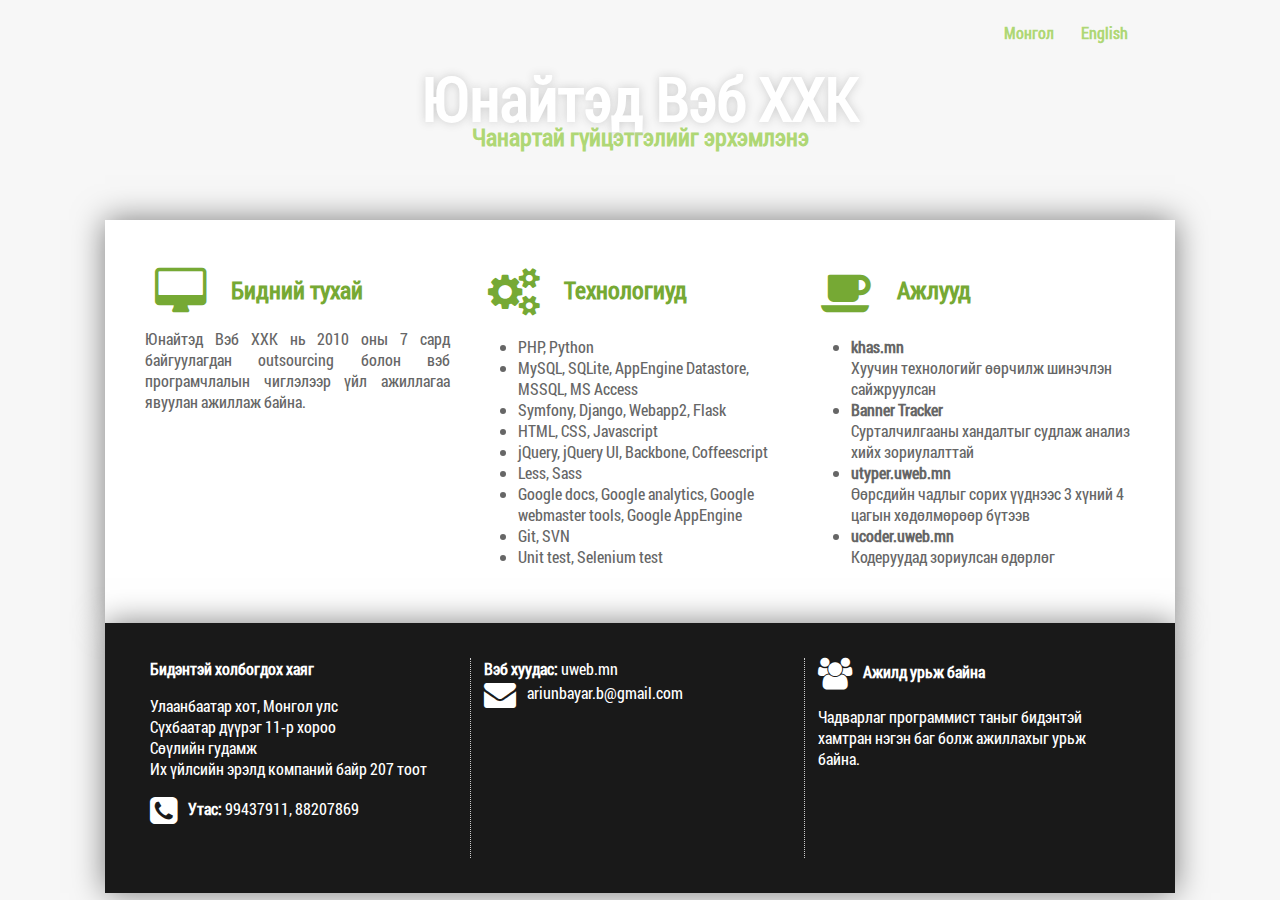
==== index.html @ c6e67add "company homepage" ====
<!DOCTYPE html>
<html>
<head>

<meta charset="UTF-8"/>
<meta name="viewport" content="width=device-width, minimum-scale=1.0, maximum-scale=1.0"/>
<link rel='stylesheet' type='text/css' href='static/css/font-awesome.min.css'/>
<link rel='stylesheet' type='text/css' href='static/css/style.css'>

<title>Юнайтэд Вэб ХХК</title>

</head>
<body>


<div class="header">
    <div class="head-wrapper">
        <div class="langs">
            <a href=''> Монгол </a>
            <a href=''> English </a>
        </div>

        <div class="logo" style="position:relative;">
            <a href="" class="home-page" style="text-shadow: 0 0 10px #ccc;">Юнайтэд Вэб ХХК</a>
        </div>

        <div class="slogan">
            Чанартай гүйцэтгэлийг эрхэмлэнэ
        </div>
    </div>
</div>

<!-- You're welcome: http://fontawesome.io/3.2.1/icons/ -->
<div class="body">
    <div class="body-wrapper">
        <div class="column">
            <div class="column-title">
                <a href="#" class="column-head">
                    <i class="icon-desktop icon-2x"></i>
                    Бидний тухай
                </a>
            </div>
            <p style="text-align:justify; padding-right: 15px; margin-top: 8px;">
                Юнайтэд Вэб ХХК нь 2010 оны 7 сард байгуулагдан outsourcing болон вэб програмчлалын чиглэлээр үйл ажиллагаа явуулан ажиллаж байна.
            </p>
        </div>

        <div class="column">
            <div class="column-title">
                <a href="#" class="column-head">
                    <i class="icon-cogs icon-2x"></i>
                    Технологиуд
                </a>
            </div>
            <ul>
                <li>PHP, Python</li>
                <li> MySQL, SQLite, AppEngine Datastore, MSSQL, MS Access </li>
                <li> Symfony, Django, Webapp2, Flask </li>
                <li> HTML, CSS, Javascript </li>
                <li> jQuery, jQuery UI, Backbone, Coffeescript </li>
                <li> Less, Sass </li>
                <li> Google docs, Google analytics, Google webmaster tools, Google AppEngine </li>
                <li> Git, SVN </li>
                <li> Unit test, Selenium test </li>
            </ul>
        </div>

        <div class="column">
            <div class="column-title">
                <a href="#" class="column-head">
                    <i class="icon-coffee icon-2x"></i>
                    Ажлууд
                </a>
            </div>
            <ul>
                <li><b>khas.mn</b><br/> Хуучин технологийг өөрчилж шинэчлэн сайжруулсан </li>
                <li><b>Banner Tracker</b><br/>Сурталчилгааны хандалтыг судлаж анализ хийх зориулалттай</li>
                <li><b>utyper.uweb.mn</b></b><br/>Өөрсдийн чадлыг сорих үүднээс 3 хүний 4 цагын хөдөлмөрөөр бүтээв</li>
                <li><b>ucoder.uweb.mn</b></b><br/>Кодеруудад зориулсан өдөрлөг</li>
            </ul>
        </div>
    </div>
</div>


<div class="footer">
    <div class="foot-wrapper">
        <div class="column">
            <b>Бидэнтэй холбогдох хаяг</b>
            <p>
                Улаанбаатар хот, Монгол улс<br/>
                Cүхбаатар дүүрэг 11-р хороо<br/>
                Сөүлийн гудамж<br/>
                Их үйлсийн эрэлд компаний байр 207 тоот
            </p>
            <p>
                <i class="icon-phone-sign icon-2x"></i>
                <b>Утас:</b> 99437911, 88207869
            </p>
        </div>
        <div class="column" >
            <b>Вэб хуудас:</b>
            <a href='http://uweb.mn/'> uweb.mn </a><br/>
            <i class="icon-envelope-alt icon-2x"></i>
            <a href="mailto:ariunbayar.b@gmail.com">ariunbayar.b@gmail.com</a>
        </div>
        <div class="column">
            <i class="icon-group icon-2x"></i>
            <b>Ажилд урьж байна</b>
            <p>
                Чадварлаг программист таныг бидэнтэй хамтран нэгэн баг болж ажиллахыг урьж байна.
            </p>
        </div>
     </div>
 </div>


</body>
</html>
---- static/css/style.css ----
@font-face {
  font-family: 'Roboto Condensed';
  font-style: normal;
  font-weight: 400;
  src: local('Roboto Condensed Regular'), local('RobotoCondensed-Regular'), url(roboto-condensed.woff) format('woff');
}
body{
    font-family: 'Roboto Condensed', sans-serif;
    color: #666;
    margin: 0px;
    background: #f7f7f7;
}
.body a{
    color: #666;
    text-decoration: none;
}
.body a:hover{
    color: #666;
    text-decoration: underline;
}
.body a:visited{color: #666;}
.body a:active{color: #666;}
.head-wrapper, .body-wrapper, .foot-wrapper{
    margin: 0 auto;
    width: 1000px;
}

.header{ }
.head-wrapper{
    padding: 20px;
    height: 180px;
    text-shadow: 0 0 2px #fff;
}


.body{ padding: 0;}
.body-wrapper{
    box-shadow: 0 0 30px rgba(0, 0, 0, .5);
    padding: 35px;
    background: #fff;
}
.footer{
    color: #fff;
}
.foot-wrapper{
    background: #191919;
    padding: 35px;
    box-shadow: 0 0 30px rgba(0, 0, 0, .5);
    overflow: hidden;
}
.footer .column{
    display: inline-block;
    width: 310px;
    vertical-align: top;
    border-right: 1px dotted #ccc;
    padding: 0 10px;
    min-height: 200px;
}
.footer .column:last-child{
    border-right: none;
}


.langs {
    float: right;
    padding-left: 40px;
    line-height: 25px;
    color: #AFD775;
    font-weight: bold;
    clear: both;
}
.langs a{ padding: 0 12px; color: #AFD775;}
.langs a:active{color: #AFD775;}
.langs a:visited{ color: #AFD775; }
.langs a:focus{ color: #AFD775; }
.langs a:hover {
    color: #95CBE9;
    text-decoration: none;
    -webkit-transition: color 400ms linear;
    -moz-transition: color 400ms linear;
    -o-transition: color 400ms linear;
    -ms-transition: color 400ms linear;
    transition: color 400ms linear;
}


.logo{
    font-size: 3.8em;
    font-weight: bold;
    line-height: 0.9em;
    color: white;
    clear: both;
    margin: 50px auto 0 auto;
    width: 500px;
    text-align: center;
}
.logo a:hover{ text-decoration: none; }
.slogan{
    color: #AFD775;
    margin: 0 auto;
    width: 500px;
    text-align: center;
    font-weight: bold;
    font-size: 1.5em;
    line-height: 1em;
}


a{
    color: #fff;
    text-decoration: none;
}
a:hover{ color: #fff; text-decoration: underline; }
a:visited{ color: #fff; }
a:active{ color: #fff; }

.image{
    width: 165px;
    height: 150px;
    border: 1px solid #0088cc;
    border-radius: 4px;
    padding: 4px;
    margin-left: 5px;
    background-position: center center;
    background-size: cover;
}
.image:hover{border: 1px solid #274257;}

.pordname{
    width: 165px;
    margin-left: 20px;
}
.column{
    padding: 5px;
    width: 320px;
    display: inline-block;
    vertical-align: top;
}
.column-head{
    font-size: 1.5em;
    font-weight: bold;
    line-height: 2.5em;
    margin-left: 10px;
    display: block;
}
.column-head i { margin-right: 20px; }
.prod{
    width: 165px;
    float: left;
    margin-left: 20px;
}
.prod {
    text-align: center;
}
.icon-facebook-sign{
    font-size: 2em;
}
.icon-building{
    font-size: 2em;
}
.column-title,
.column-title a,
.column-title a:visited,
.column-title a:active
{ color: #76a934;}

.column-title:hover,
.column-title a:hover {
    color: #95CBE9;
    text-decoration: none;
    -webkit-transition: color 400ms linear;
    -moz-transition: color 400ms linear;
    -o-transition: color 400ms linear;
    -ms-transition: color 400ms linear;
    transition: color 400ms linear;
}
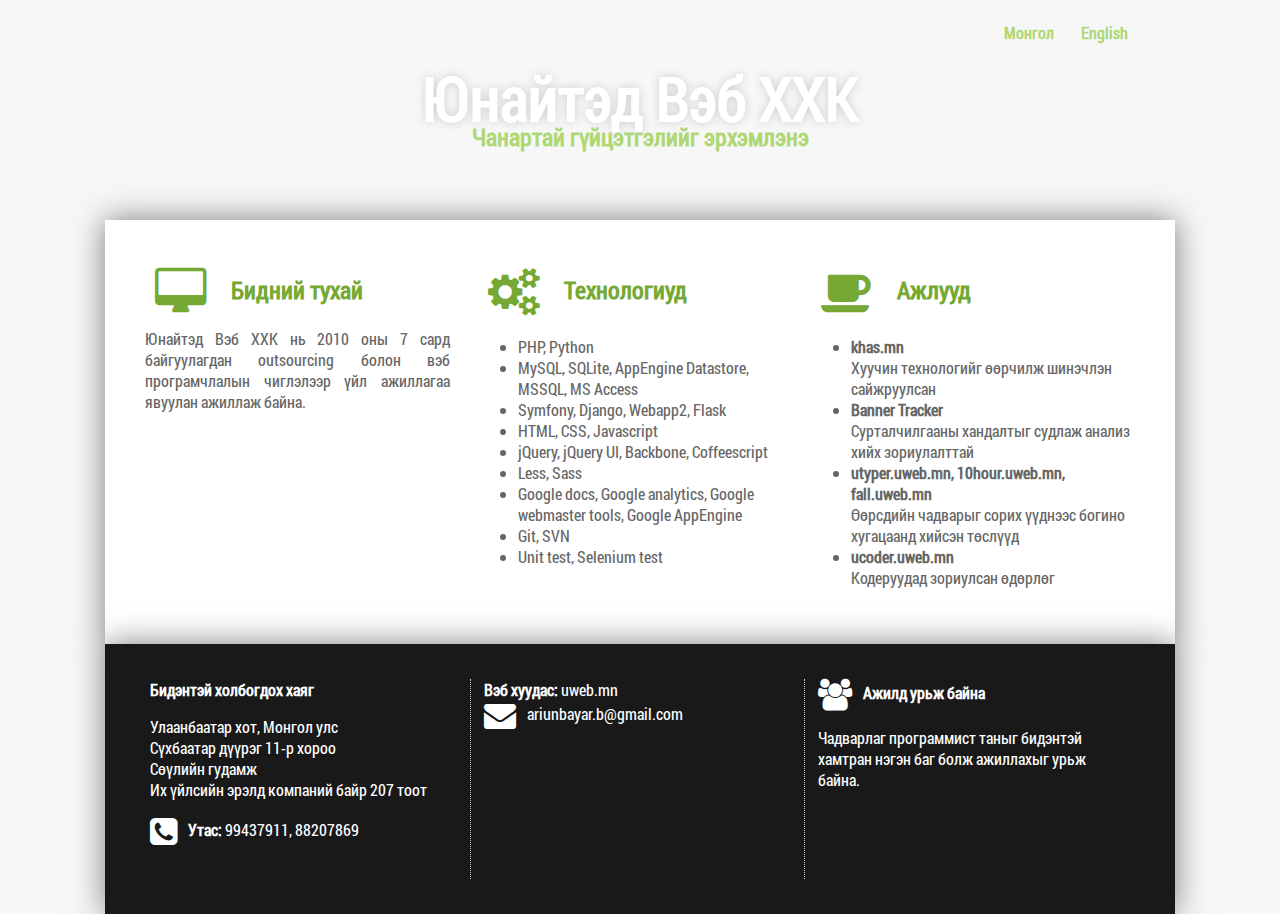
==== commit ceee38df: "Update index.html" ====
--- a/index.html
+++ b/index.html
@@ -75,7 +75,7 @@
             <ul>
                 <li><b>khas.mn</b><br/> Хуучин технологийг өөрчилж шинэчлэн сайжруулсан </li>
                 <li><b>Banner Tracker</b><br/>Сурталчилгааны хандалтыг судлаж анализ хийх зориулалттай</li>
-                <li><b>utyper.uweb.mn</b></b><br/>Өөрсдийн чадлыг сорих үүднээс 3 хүний 4 цагын хөдөлмөрөөр бүтээв</li>
+                <li><b>utyper.uweb.mn, 10hour.uweb.mn, fall.uweb.mn</b></b><br/>Өөрсдийн чадварыг сорих үүднээс богино хугацаанд хийсэн төслүүд</li>
                 <li><b>ucoder.uweb.mn</b></b><br/>Кодеруудад зориулсан өдөрлөг</li>
             </ul>
         </div>
@@ -111,9 +111,17 @@
                 Чадварлаг программист таныг бидэнтэй хамтран нэгэн баг болж ажиллахыг урьж байна.
             </p>
         </div>
-     </div>
- </div>
+    </div>
+</div>
+<script>
+  (function(i,s,o,g,r,a,m){i['GoogleAnalyticsObject']=r;i[r]=i[r]||function(){
+  (i[r].q=i[r].q||[]).push(arguments)},i[r].l=1*new Date();a=s.createElement(o),
+  m=s.getElementsByTagName(o)[0];a.async=1;a.src=g;m.parentNode.insertBefore(a,m)
+  })(window,document,'script','//www.google-analytics.com/analytics.js','ga');
 
+  ga('create', 'UA-42520910-3', 'auto');
+  ga('send', 'pageview');
+</script>
 
 </body>
 </html>
